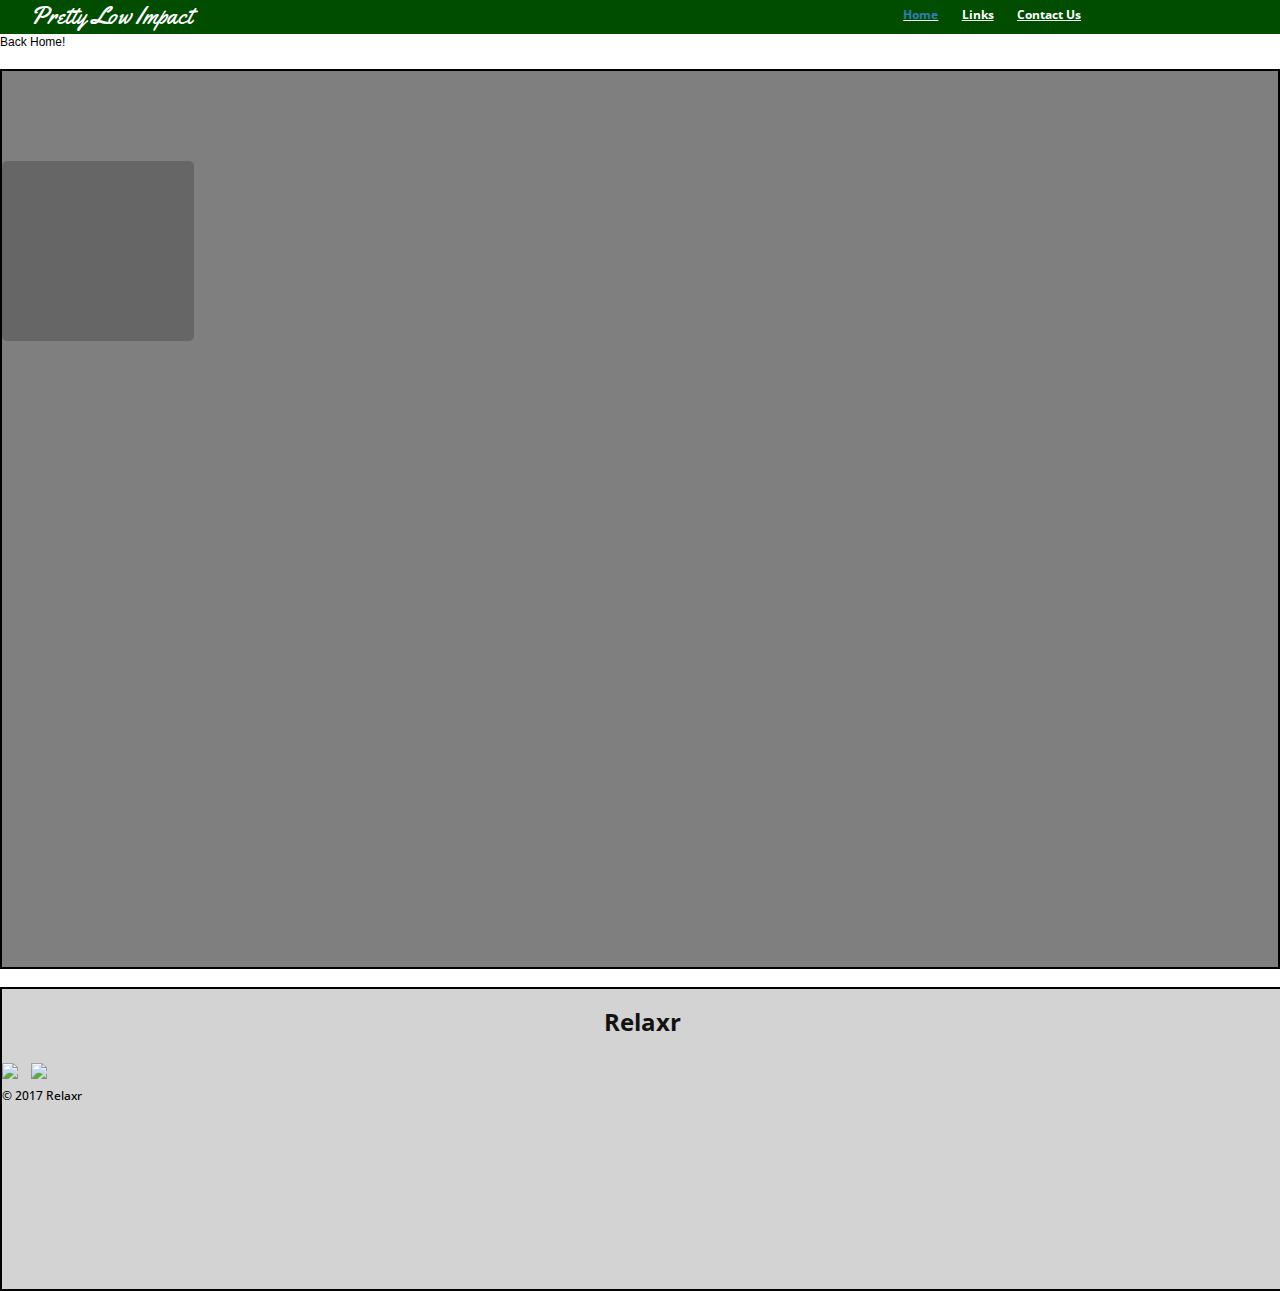
==== bio/index.html @ 8e91d4f6 "Beginning of the pretty low impact project" ====
<!DOCTYPE html>
<html>
<head>
<meta name="viewport" content="width=device-width, initial-scale=1">
    	<meta charset="utf-8">
    	<meta name="description" content="Your description goes here">
    	<meta name="keywords" content="one, two, three">
		<title>Pretty Low Impact</title>

		<!-- external CSS link -->
		<link rel="stylesheet" href="http://www.w3schools.com/lib/w3.css">
		<link href="https://fonts.googleapis.com/css?family=Open+Sans:300,300i,600,800" rel="stylesheet">
		<link href="https://fonts.googleapis.com/css?family=Yellowtail" rel="stylesheet">
		<link href="https://fonts.googleapis.com/css?family=Quicksand:500,700" rel="stylesheet">

		<!-- Latest compiled and minified CSS -->
		<link rel="stylesheet" href="https://maxcdn.bootstrapcdn.com/bootstrap/3.3.7/css/bootstrap.min.css" integrity="sha384-BVYiiSIFeK1dGmJRAkycuHAHRg32OmUcww7on3RYdg4Va+PmSTsz/K68vbdEjh4u" crossorigin="anonymous">

		<!-- Optional theme -->
		<link rel="stylesheet" href="https://maxcdn.bootstrapcdn.com/bootstrap/3.3.7/css/bootstrap-theme.min.css" integrity="sha384-rHyoN1iRsVXV4nD0JutlnGaslCJuC7uwjduW9SVrLvRYooPp2bWYgmgJQIXwl/Sp" crossorigin="anonymous">

		<!-- Latest compiled and minified JavaScript -->
		<script src="https://maxcdn.bootstrapcdn.com/bootstrap/3.3.7/js/bootstrap.min.js" integrity="sha384-Tc5IQib027qvyjSMfHjOMaLkfuWVxZxUPnCJA7l2mCWNIpG9mGCD8wGNIcPD7Txa" crossorigin="anonymous"></script>
		  <script src="http://ajax.googleapis.com/ajax/libs/jquery/2.1.3/jquery.min.js"></script>
   	 <script type="text/javascript" src="../js/index.js"></script>
		<link rel="stylesheet" href="../css/style.css">

</head>
<body>
<div class="container-fluid">
	<header class="header col-xs-12 col-lg-12">
		<div>
			<div class=" col-xs-8 logo font-cursive">
				Pretty Low Impact
			</div>
		</div>
		<div class="col-xs-4">
		<p id="X"> &#x2715;</p>
			<ul class="list">
                    <li class="hamburger">
                        <div class="col-xs-1 col-sm-1 hidden-md hidden-lg line"></div>
                        <div class="col-xs-1 col-sm-1 hidden-md hidden-lg line"></div>
                        <div class="col-xs-1 col-sm-1 hidden-md hidden-lg line"></div>
                    </li>
                    <li class="hidden-xs hidden-sm col-md-2.2 nav-link font"><a href="../index.html">Home</a></li>
                    <li class="hidden-xs hidden-sm col-md-2.2 nav-link font">Links</li>
                    <li class="hidden-xs hidden-sm col-md-2.2 nav-link font">Contact Us</li>
               
		    </ul>
		</div>
	</header>
	<div  id="back-home-bar">Back Home!</div>
<div id="myDropdown" class="dropdown-content col-xs-12">
   			    <a href="#">Bio</a>
    			<a href="#">Links</a>
    			<a href="#">Contact Us</a>
  		</div>

	<section  id="top-section">
		
		<div class="headshot col-xs-4">
		
		</div>
		
	</section>
		
		

	<section>
		<div class="clearfix" id="foot-banner">
			<footer>
				<h1 id="footer" class="font centerspace spacepadding">Relaxr</h1>
				<br>
				<div  class=" aligncenter spacepadding">
					<img class="twitter" src="images/twitter.png">
					<img class="twitter" src="images/facebook.png">
				</div>
				<h6 class="font aligncenter spacepadding">&copy; 2017 Relaxr</h6>
			</footer>
		</div>
	</section>

	
</div> <!-- End Container -->
</body>
</html>
---- css/style.css ----
/*
Project Name: Pretty Low Maintenance Blog
Client: PLM
Author: Davis Rao
Developer
*/


/******************************************
/* SETUP
/*******************************************/

/* Box Model Hack */
* {
     -moz-box-sizing: border-box; /* Firexfox */
     -webkit-box-sizing: border-box; /* Safari/Chrome/iOS/Android */
     box-sizing: border-box; /* IE */
}

/* Clear fix hack */
.clearfix:after {
     content: ".";
     display: block;
     clear: both;
     visibility: hidden;
     line-height: 0;
     height: 0;
}

.clear {
  clear: both;
}


/******************************************
/* BASE STYLES
/*******************************************/
.container-fluid{
    padding:0;
}
body {
     color: #000;
     font-size: 12px;
     line-height: 1.4;
     font-family: Helvetica, Arial, sans-serif;
    
}
.font{
  font-family: 'Open Sans', sans-serif;
}
.font-cursive{
  font-family: 'Yellowtail', cursive;
}
/******************************************
/* BODY STYLES
/*******************************************/
.header{
    background:#004d00;
   
}
.hamburger{
    width:1vw;
}
.logo{
    color:white;
    font-size:24px;
}
.dropdown-content {
    display: none;
    position: absolute;
    background-color: #f9f9f9;  
    min-width: 160px;
    box-shadow: 0px 8px 16px 0px rgba(0,0,0,0.2);
    z-index: 1;
    position:relative;

}

.dropdown-content a{
    color: black;
    padding: 12px 16px;
    text-decoration: none;
    display: block;
    text-align:center;
    font-size:14px;
    border-bottom:solid 1px lightgray;
}

#X{
  display:none;
  color:white;
  font-size:36px;
  text-align:right;
  margin-right:10vw;
}

.line{
    height:5px;
    margin-top:3px;
    border-radius:5px;
    background-color: white;
    display:inline-block;

} 
.list{
    list-style:none;

}

.nav-link{
    color:white;
    display:inline-block;
    margin-right:5px;
    padding-top:7px;
    padding-right:15px;
    font-size:12px;
    text-decoration:underline;
    font-weight:bold;
}
section{
    border:solid 2px black;
     background-position: center;
    background-size: cover;
    margin-top:2vh;
}
#top-section{
   background: linear-gradient( rgba(0, 0, 0, 0.5), rgba(0, 0, 0, 0.5) ), url(../images/wilderness-001.jpg) no-repeat center center fixed;
    height:100vh;
    text-align:center;
}

.start-hidden{
    display:none;
    background:lightgray;
}
.tri-container{
    border:solid 2px black;
    background-position: center;
    background-size: cover;
    text-align:center;
    background:#606161;
    height:100vh;
}
.tri-box{
     border:solid 2px black;
     margin-top:4vh;
     margin-right:auto;
     margin-left:8vw;
     font-family: 'Quicksand', sans-serif;
     color:white;
     font-size:14px;
     
}
.title-text{
    color:#339966;
    font-size:36px;
    font-family: 'Quicksand', sans-serif;
    margin-top:25vh;
}
.header-btn{
    background:lightgray;
    border:solid 2px black;
    margin-top:10vh;
    padding-top:5px;
    height:9vh;
    width:20vw;
    font-weight:bold;
    font-size:16px;
}

#box1{
    background:linear-gradient( rgba(0, 0, 0, 0.4), rgba(0, 0, 0, 0.4) ), url(../images/low_impact_recipes.jpg) no-repeat center top;
    background-size:100% 100%;
}
#box2{
    background:linear-gradient( rgba(0, 0, 0, 0.4), rgba(0, 0, 0, 0.4) ), url(../images/low_impact_business.jpg) no-repeat center top;
    background-size:100% 100%;
}
#box3{
    background:linear-gradient( rgba(0, 0, 0, 0.4), rgba(0, 0, 0, 0.4) ), url(../images/low_impact_fashion.jpeg) no-repeat center top;
    background-size:100% 100%;
}
.link-btn{
    background:lightgray;
    border:2px solid black;
    margin-top:4vh;
    opacity:.85;
    margin-bottom:1vh;
}
#foot-banner{
  height:300px;
  width:100vw;
  background:lightgray;
}
#footer{
  font-size: 24px;
  font-weight: bold;
  color:#121212;
  text-align: center;
}
.twitter{
  display:inline-block;
  margin-left:auto;
  margin-right:auto;
  padding-right:10px;
}
/*Bio Page*/

.headshot{
    background:linear-gradient( rgba(0, 0, 0, 0.2), rgba(0, 0, 0, 0.2) ), url(../bio/images/sonia_PLI.png) no-repeat center top;
    background-size:100% 100%;
    margin-top:10vh;
    height:20vh;
    border-radius:5px;
    margin-left: auto;
    margin-right:auto;
    width:15vw;
}
/******************************************
/* ADDITIONAL STYLES
/*******************************************/

@media only screen and (min-width: 768px){

.tri-box{
        
     margin-left:7vw;
 
}
.tri-container{
    height:30vh;
}
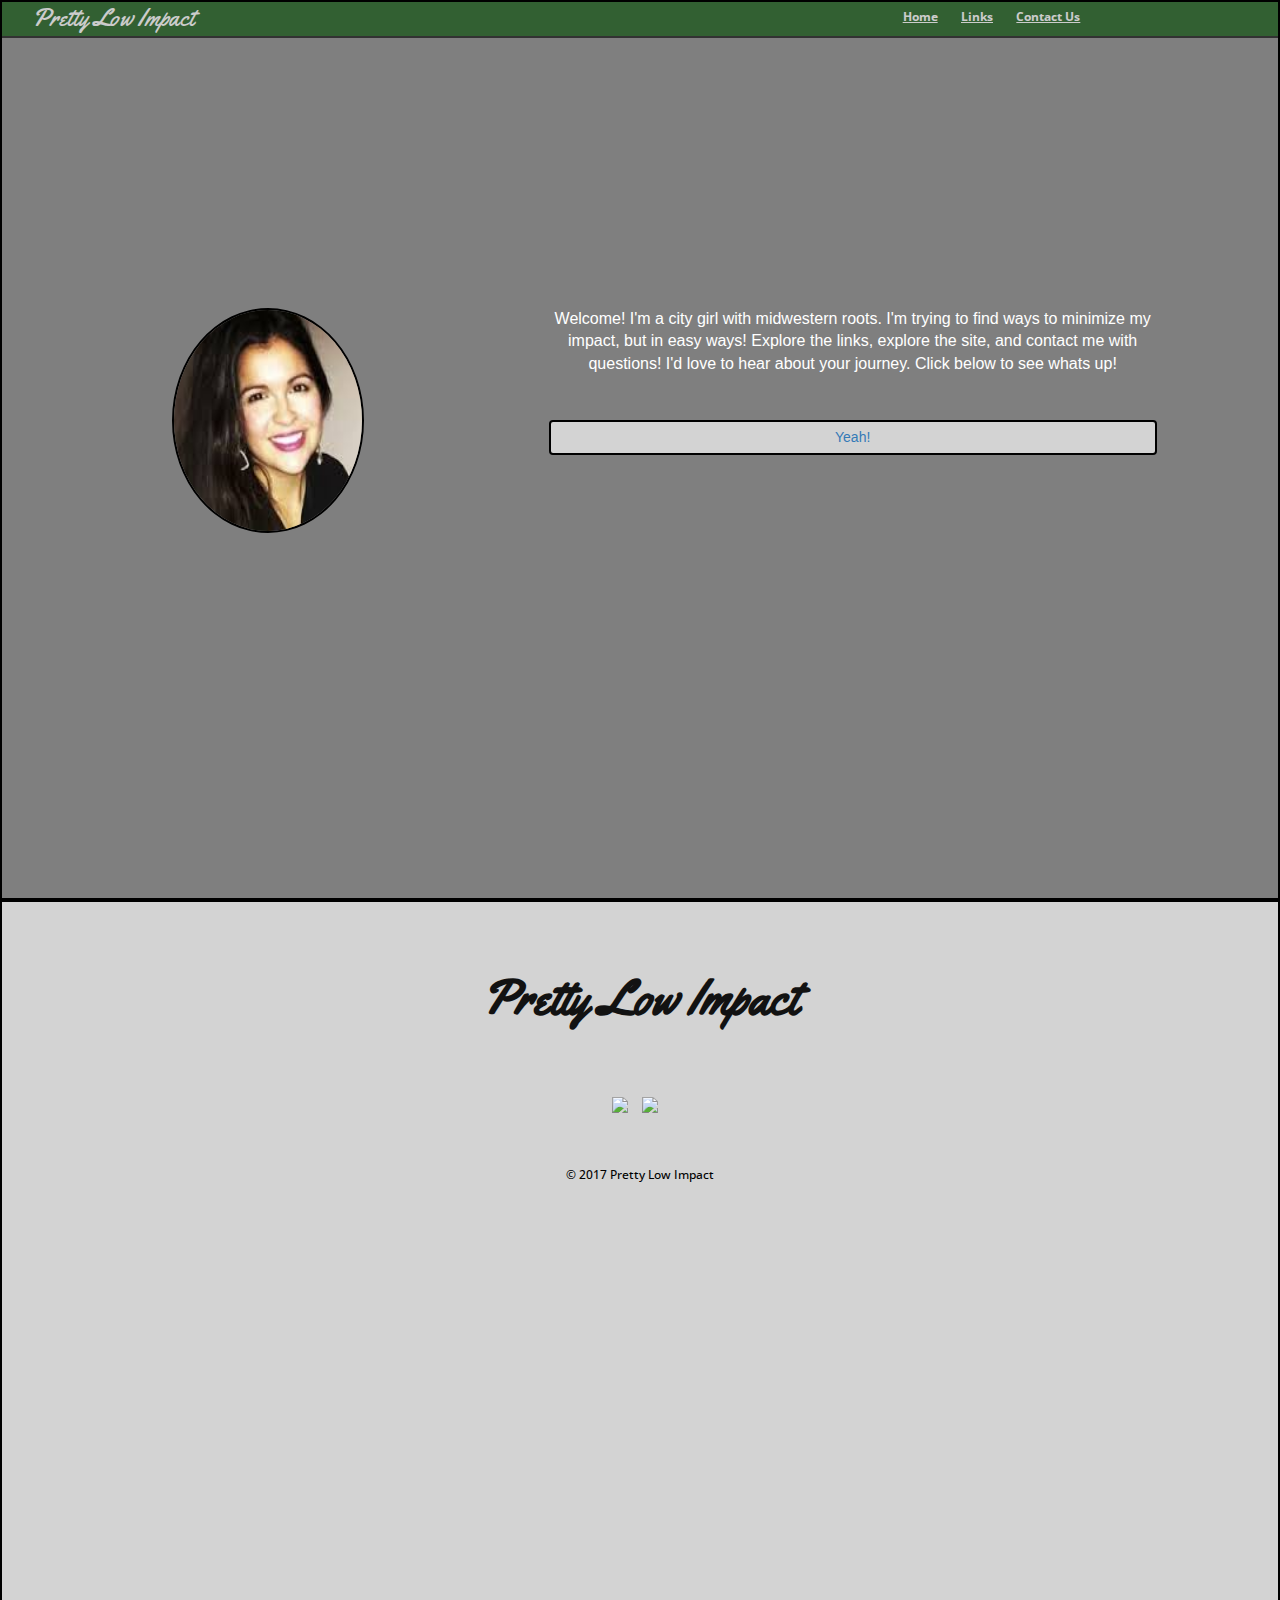
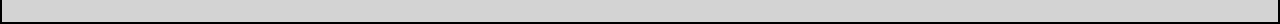
==== commit c58c14a2: "v2" ====
--- a/bio/index.html
+++ b/bio/index.html
@@ -1,7 +1,7 @@
 <!DOCTYPE html>
 <html>
 <head>
-<meta name="viewport" content="width=device-width, initial-scale=1">
+	<meta name="viewport" content="width=device-width, initial-scale=1">
     	<meta charset="utf-8">
     	<meta name="description" content="Your description goes here">
     	<meta name="keywords" content="one, two, three">
@@ -18,7 +18,7 @@
 
 		<!-- Optional theme -->
 		<link rel="stylesheet" href="https://maxcdn.bootstrapcdn.com/bootstrap/3.3.7/css/bootstrap-theme.min.css" integrity="sha384-rHyoN1iRsVXV4nD0JutlnGaslCJuC7uwjduW9SVrLvRYooPp2bWYgmgJQIXwl/Sp" crossorigin="anonymous">
-
+		<link rel="stylesheet" href="../css/animations.css">
 		<!-- Latest compiled and minified JavaScript -->
 		<script src="https://maxcdn.bootstrapcdn.com/bootstrap/3.3.7/js/bootstrap.min.js" integrity="sha384-Tc5IQib027qvyjSMfHjOMaLkfuWVxZxUPnCJA7l2mCWNIpG9mGCD8wGNIcPD7Txa" crossorigin="anonymous"></script>
 		  <script src="http://ajax.googleapis.com/ajax/libs/jquery/2.1.3/jquery.min.js"></script>
@@ -28,7 +28,7 @@
 </head>
 <body>
 <div class="container-fluid">
-	<header class="header col-xs-12 col-lg-12">
+	<header id="header" class="header col-xs-12 col-lg-12">
 		<div>
 			<div class=" col-xs-8 logo font-cursive">
 				Pretty Low Impact
@@ -43,42 +43,78 @@
                         <div class="col-xs-1 col-sm-1 hidden-md hidden-lg line"></div>
                     </li>
                     <li class="hidden-xs hidden-sm col-md-2.2 nav-link font"><a href="../index.html">Home</a></li>
-                    <li class="hidden-xs hidden-sm col-md-2.2 nav-link font">Links</li>
+                    <li class="hidden-xs hidden-sm col-md-2.2 nav-link font"><a href="../links/index.html">Links</a></li>
                     <li class="hidden-xs hidden-sm col-md-2.2 nav-link font">Contact Us</li>
                
 		    </ul>
 		</div>
 	</header>
-	<div  id="back-home-bar">Back Home!</div>
 <div id="myDropdown" class="dropdown-content col-xs-12">
-   			    <a href="#">Bio</a>
-    			<a href="#">Links</a>
+   			    <a href="../index.html">Home</a>
+    			<a href="../links/index.html">Links</a>
     			<a href="#">Contact Us</a>
   		</div>
 
-	<section  id="top-section">
-		
-		<div class="headshot col-xs-4">
-		
-		</div>
-		
-	</section>
-		
-		
+		<section  id="top-section">
+			
+			<div class="col-xs-5">
+				<img class="slideRight headshot" src="../bio/images/sonia.png">
+			</div>
+			<div class="col-xs-6 slideLeft" id="bio">Welcome! I'm a city girl with midwestern roots. I'm trying to find ways to minimize my impact, but in easy ways! Explore the links, explore the site, and contact me with questions! I'd love to hear about your journey. Click below to see whats up!<btn class="btn body-btn">Yeah!</btn></div>
 
-	<section>
-		<div class="clearfix" id="foot-banner">
-			<footer>
-				<h1 id="footer" class="font centerspace spacepadding">Relaxr</h1>
-				<br>
-				<div  class=" aligncenter spacepadding">
-					<img class="twitter" src="images/twitter.png">
-					<img class="twitter" src="images/facebook.png">
-				</div>
-				<h6 class="font aligncenter spacepadding">&copy; 2017 Relaxr</h6>
-			</footer>
-		</div>
-	</section>
+		</section>
+			
+		<section class=" start-hidden tri-container">
+			<div class="tri-box font col-xs-10 col-sm-3 col-md-3 col-lg-3" id="box1">
+				<div>Low Impact Recipes</div>
+				<div id="recipe-button" class="btn link-btn">Explore</div>
+			</div>
+			<div class="tri-box font col-xs-10 col-sm-3 col-md-3 col-lg-3" id="box2">
+				<div>Low Impact Business</div>
+				<div id="business-button" class="btn link-btn">Explore</div>
+			</div>
+			<div class="tri-box font col-xs-10 col-sm-3 col-md-3 col-lg-3" id="box3">
+				<div>Low Impact Fashion</div>
+				<div class="btn link-btn ">Explore</div>
+			</div>
+			</section>
+			
+		</section>	
+		<div id="recipe-scroll-to"></div>
+			<section id="recipes-to-show" class="col-xs-12 link font start-hidden-2">
+			<p id="recipe-x" class="link-X"> &#x2715;</p>
+				<div id="recipe1" class="col-xs-3 link-picture"></div>
+				<div class="col-xs-6 link-bullets">
+					<ul>
+						<li class="link-title">Creamy Tomato Risotto with Crispy Garlic Crumbs</li>
+						<li>Prep Time: 40 mins</li>
+						<li> <a href="http://kitchensanctuary.com/2014/09/creamy-tomato-risotto-crispy-garlic-crumbs/">Full Recipe</a></li>
+					</ul>
+				</div>	
+			</section>	
+			<section id="business-to-show" class="col-xs-12 link font start-hidden-2">
+			<p id="business-x" class="link-X"> &#x2715;</p>
+				<div id="business1" class="col-xs-3 link-picture"></div>
+				<div class="col-xs-6 link-bullets">
+					<ul>
+						<li class="link-title">Why water scarcity is big risk for oil producers</li>
+						<li> <a href="https://www.greenbiz.com/article/why-water-scarcity-major-risk-oil-producers">Full Article</a></li>
+					</ul>
+				</div>	
+			</section>	
+		<section>
+			<div class="clearfix" id="foot-banner">
+				<footer class="spacing">
+					<h1 id="footer" class="font-cursive ">Pretty Low Impact</h1>
+					<br>
+					<div  class=" aligncenter ">
+						<img  class="twitter" src="../images/twitter.png">
+						<img class="twitter" src="../images/facebook.png">
+					</div>
+					<h6 class="font">&copy; 2017 Pretty Low Impact</h6>
+				</footer>
+			</div>
+		</section>
 
 	
 </div> <!-- End Container -->
--- a/css/animations.css
+++ b/css/animations.css
@@ -0,0 +1,1126 @@
+/*
+==============================================
+CSS3 ANIMATION CHEAT SHEET
+==============================================
+
+Made by Justin Aguilar
+
+www.justinaguilar.com/animations/
+
+Questions, comments, concerns, love letters:
+justin@justinaguilar.com
+==============================================
+*/
+
+/*
+==============================================
+slideDown
+==============================================
+*/
+
+
+.slideDown{
+	animation-name: slideDown;
+	-webkit-animation-name: slideDown;	
+
+	animation-duration: 1s;	
+	-webkit-animation-duration: 1s;
+
+	animation-timing-function: ease;	
+	-webkit-animation-timing-function: ease;	
+
+	visibility: visible !important;						
+}
+
+@keyframes slideDown {
+	0% {
+		transform: translateY(-100%);
+	}
+	50%{
+		transform: translateY(8%);
+	}
+	65%{
+		transform: translateY(-4%);
+	}
+	80%{
+		transform: translateY(4%);
+	}
+	95%{
+		transform: translateY(-2%);
+	}			
+	100% {
+		transform: translateY(0%);
+	}		
+}
+
+@-webkit-keyframes slideDown {
+	0% {
+		-webkit-transform: translateY(-100%);
+	}
+	50%{
+		-webkit-transform: translateY(8%);
+	}
+	65%{
+		-webkit-transform: translateY(-4%);
+	}
+	80%{
+		-webkit-transform: translateY(4%);
+	}
+	95%{
+		-webkit-transform: translateY(-2%);
+	}			
+	100% {
+		-webkit-transform: translateY(0%);
+	}	
+}
+
+/*
+==============================================
+slideUp
+==============================================
+*/
+
+
+.slideUp{
+	animation-name: slideUp;
+	-webkit-animation-name: slideUp;	
+
+	animation-duration: 1s;	
+	-webkit-animation-duration: 1s;
+
+	animation-timing-function: ease;	
+	-webkit-animation-timing-function: ease;
+
+	visibility: visible !important;			
+}
+
+@keyframes slideUp {
+	0% {
+		transform: translateY(100%);
+	}
+	50%{
+		transform: translateY(-8%);
+	}
+	65%{
+		transform: translateY(4%);
+	}
+	80%{
+		transform: translateY(-4%);
+	}
+	95%{
+		transform: translateY(2%);
+	}			
+	100% {
+		transform: translateY(0%);
+	}	
+}
+
+@-webkit-keyframes slideUp {
+	0% {
+		-webkit-transform: translateY(100%);
+	}
+	50%{
+		-webkit-transform: translateY(-8%);
+	}
+	65%{
+		-webkit-transform: translateY(4%);
+	}
+	80%{
+		-webkit-transform: translateY(-4%);
+	}
+	95%{
+		-webkit-transform: translateY(2%);
+	}			
+	100% {
+		-webkit-transform: translateY(0%);
+	}	
+}
+
+/*
+==============================================
+slideLeft
+==============================================
+*/
+
+
+.slideLeft{
+	animation-name: slideLeft;
+	-webkit-animation-name: slideLeft;	
+
+	animation-duration: 1s;	
+	-webkit-animation-duration: 1s;
+
+	animation-timing-function: ease-in-out;	
+	-webkit-animation-timing-function: ease-in-out;		
+
+	visibility: visible !important;	
+}
+
+@keyframes slideLeft {
+	0% {
+		transform: translateX(150%);
+	}
+	50%{
+		transform: translateX(-8%);
+	}
+	65%{
+		transform: translateX(4%);
+	}
+	80%{
+		transform: translateX(-4%);
+	}
+	95%{
+		transform: translateX(2%);
+	}			
+	100% {
+		transform: translateX(0%);
+	}
+}
+
+@-webkit-keyframes slideLeft {
+	0% {
+		-webkit-transform: translateX(150%);
+	}
+	50%{
+		-webkit-transform: translateX(-8%);
+	}
+	65%{
+		-webkit-transform: translateX(4%);
+	}
+	80%{
+		-webkit-transform: translateX(-4%);
+	}
+	95%{
+		-webkit-transform: translateX(2%);
+	}			
+	100% {
+		-webkit-transform: translateX(0%);
+	}
+}
+
+/*
+==============================================
+slideRight
+==============================================
+*/
+
+
+.slideRight{
+	animation-name: slideRight;
+	-webkit-animation-name: slideRight;	
+
+	animation-duration: 1s;	
+	-webkit-animation-duration: 1s;
+
+	animation-timing-function: ease-in-out;	
+	-webkit-animation-timing-function: ease-in-out;		
+
+	visibility: visible !important;	
+}
+
+@keyframes slideRight {
+	0% {
+		transform: translateX(-150%);
+	}
+	50%{
+		transform: translateX(8%);
+	}
+	65%{
+		transform: translateX(-4%);
+	}
+	80%{
+		transform: translateX(4%);
+	}
+	95%{
+		transform: translateX(-2%);
+	}			
+	100% {
+		transform: translateX(0%);
+	}	
+}
+
+@-webkit-keyframes slideRight {
+	0% {
+		-webkit-transform: translateX(-150%);
+	}
+	50%{
+		-webkit-transform: translateX(8%);
+	}
+	65%{
+		-webkit-transform: translateX(-4%);
+	}
+	80%{
+		-webkit-transform: translateX(4%);
+	}
+	95%{
+		-webkit-transform: translateX(-2%);
+	}			
+	100% {
+		-webkit-transform: translateX(0%);
+	}
+}
+
+/*
+==============================================
+slideExpandUp
+==============================================
+*/
+
+
+.slideExpandUp{
+	animation-name: slideExpandUp;
+	-webkit-animation-name: slideExpandUp;	
+
+	animation-duration: 1.6s;	
+	-webkit-animation-duration: 1.6s;
+
+	animation-timing-function: ease-out;	
+	-webkit-animation-timing-function: ease -out;
+
+	visibility: visible !important;	
+}
+
+@keyframes slideExpandUp {
+	0% {
+		transform: translateY(100%) scaleX(0.5);
+	}
+	30%{
+		transform: translateY(-8%) scaleX(0.5);
+	}	
+	40%{
+		transform: translateY(2%) scaleX(0.5);
+	}
+	50%{
+		transform: translateY(0%) scaleX(1.1);
+	}
+	60%{
+		transform: translateY(0%) scaleX(0.9);		
+	}
+	70% {
+		transform: translateY(0%) scaleX(1.05);
+	}			
+	80%{
+		transform: translateY(0%) scaleX(0.95);		
+	}
+	90% {
+		transform: translateY(0%) scaleX(1.02);
+	}	
+	100%{
+		transform: translateY(0%) scaleX(1);		
+	}
+}
+
+@-webkit-keyframes slideExpandUp {
+	0% {
+		-webkit-transform: translateY(100%) scaleX(0.5);
+	}
+	30%{
+		-webkit-transform: translateY(-8%) scaleX(0.5);
+	}	
+	40%{
+		-webkit-transform: translateY(2%) scaleX(0.5);
+	}
+	50%{
+		-webkit-transform: translateY(0%) scaleX(1.1);
+	}
+	60%{
+		-webkit-transform: translateY(0%) scaleX(0.9);		
+	}
+	70% {
+		-webkit-transform: translateY(0%) scaleX(1.05);
+	}			
+	80%{
+		-webkit-transform: translateY(0%) scaleX(0.95);		
+	}
+	90% {
+		-webkit-transform: translateY(0%) scaleX(1.02);
+	}	
+	100%{
+		-webkit-transform: translateY(0%) scaleX(1);		
+	}
+}
+
+/*
+==============================================
+expandUp
+==============================================
+*/
+
+
+.expandUp{
+	animation-name: expandUp;
+	-webkit-animation-name: expandUp;	
+
+	animation-duration: 0.7s;	
+	-webkit-animation-duration: 0.7s;
+
+	animation-timing-function: ease;	
+	-webkit-animation-timing-function: ease;		
+
+	visibility: visible !important;	
+}
+
+@keyframes expandUp {
+	0% {
+		transform: translateY(100%) scale(0.6) scaleY(0.5);
+	}
+	60%{
+		transform: translateY(-7%) scaleY(1.12);
+	}
+	75%{
+		transform: translateY(3%);
+	}	
+	100% {
+		transform: translateY(0%) scale(1) scaleY(1);
+	}	
+}
+
+@-webkit-keyframes expandUp {
+	0% {
+		-webkit-transform: translateY(100%) scale(0.6) scaleY(0.5);
+	}
+	60%{
+		-webkit-transform: translateY(-7%) scaleY(1.12);
+	}
+	75%{
+		-webkit-transform: translateY(3%);
+	}	
+	100% {
+		-webkit-transform: translateY(0%) scale(1) scaleY(1);
+	}	
+}
+
+/*
+==============================================
+fadeIn
+==============================================
+*/
+
+.fadeIn{
+	animation-name: fadeIn;
+	-webkit-animation-name: fadeIn;	
+
+	animation-duration: 1.5s;	
+	-webkit-animation-duration: 1.5s;
+
+	animation-timing-function: ease-in-out;	
+	-webkit-animation-timing-function: ease-in-out;		
+
+	visibility: visible !important;	
+}
+
+@keyframes fadeIn {
+	0% {
+		transform: scale(0);
+		opacity: 0.0;		
+	}
+	60% {
+		transform: scale(1.1);	
+	}
+	80% {
+		transform: scale(0.9);
+		opacity: 1;	
+	}	
+	100% {
+		transform: scale(1);
+		opacity: 1;	
+	}		
+}
+
+@-webkit-keyframes fadeIn {
+	0% {
+		-webkit-transform: scale(0);
+		opacity: 0.0;		
+	}
+	60% {
+		-webkit-transform: scale(1.1);
+	}
+	80% {
+		-webkit-transform: scale(0.9);
+		opacity: 1;	
+	}	
+	100% {
+		-webkit-transform: scale(1);
+		opacity: 1;	
+	}		
+}
+
+/*
+==============================================
+expandOpen
+==============================================
+*/
+
+
+.expandOpen{
+	animation-name: expandOpen;
+	-webkit-animation-name: expandOpen;	
+
+	animation-duration: 1.2s;	
+	-webkit-animation-duration: 1.2s;
+
+	animation-timing-function: ease-out;	
+	-webkit-animation-timing-function: ease-out;	
+
+	visibility: visible !important;	
+}
+
+@keyframes expandOpen {
+	0% {
+		transform: scale(1.8);		
+	}
+	50% {
+		transform: scale(0.95);
+	}	
+	80% {
+		transform: scale(1.05);
+	}
+	90% {
+		transform: scale(0.98);
+	}	
+	100% {
+		transform: scale(1);
+	}			
+}
+
+@-webkit-keyframes expandOpen {
+	0% {
+		-webkit-transform: scale(1.8);		
+	}
+	50% {
+		-webkit-transform: scale(0.95);
+	}	
+	80% {
+		-webkit-transform: scale(1.05);
+	}
+	90% {
+		-webkit-transform: scale(0.98);
+	}	
+	100% {
+		-webkit-transform: scale(1);
+	}					
+}
+
+/*
+==============================================
+bigEntrance
+==============================================
+*/
+
+
+.bigEntrance{
+	animation-name: bigEntrance;
+	-webkit-animation-name: bigEntrance;	
+
+	animation-duration: 1.6s;	
+	-webkit-animation-duration: 1.6s;
+
+	animation-timing-function: ease-out;	
+	-webkit-animation-timing-function: ease-out;	
+
+	visibility: visible !important;			
+}
+
+@keyframes bigEntrance {
+	0% {
+		transform: scale(0.3) rotate(6deg) translateX(-30%) translateY(30%);
+		opacity: 0.2;
+	}
+	30% {
+		transform: scale(1.03) rotate(-2deg) translateX(2%) translateY(-2%);		
+		opacity: 1;
+	}
+	45% {
+		transform: scale(0.98) rotate(1deg) translateX(0%) translateY(0%);
+		opacity: 1;
+	}
+	60% {
+		transform: scale(1.01) rotate(-1deg) translateX(0%) translateY(0%);		
+		opacity: 1;
+	}	
+	75% {
+		transform: scale(0.99) rotate(1deg) translateX(0%) translateY(0%);
+		opacity: 1;
+	}
+	90% {
+		transform: scale(1.01) rotate(0deg) translateX(0%) translateY(0%);		
+		opacity: 1;
+	}	
+	100% {
+		transform: scale(1) rotate(0deg) translateX(0%) translateY(0%);
+		opacity: 1;
+	}		
+}
+
+@-webkit-keyframes bigEntrance {
+	0% {
+		-webkit-transform: scale(0.3) rotate(6deg) translateX(-30%) translateY(30%);
+		opacity: 0.2;
+	}
+	30% {
+		-webkit-transform: scale(1.03) rotate(-2deg) translateX(2%) translateY(-2%);		
+		opacity: 1;
+	}
+	45% {
+		-webkit-transform: scale(0.98) rotate(1deg) translateX(0%) translateY(0%);
+		opacity: 1;
+	}
+	60% {
+		-webkit-transform: scale(1.01) rotate(-1deg) translateX(0%) translateY(0%);		
+		opacity: 1;
+	}	
+	75% {
+		-webkit-transform: scale(0.99) rotate(1deg) translateX(0%) translateY(0%);
+		opacity: 1;
+	}
+	90% {
+		-webkit-transform: scale(1.01) rotate(0deg) translateX(0%) translateY(0%);		
+		opacity: 1;
+	}	
+	100% {
+		-webkit-transform: scale(1) rotate(0deg) translateX(0%) translateY(0%);
+		opacity: 1;
+	}				
+}
+
+/*
+==============================================
+hatch
+==============================================
+*/
+
+.hatch{
+	animation-name: hatch;
+	-webkit-animation-name: hatch;	
+
+	animation-duration: 2s;	
+	-webkit-animation-duration: 2s;
+
+	animation-timing-function: ease-in-out;	
+	-webkit-animation-timing-function: ease-in-out;
+
+	transform-origin: 50% 100%;
+	-ms-transform-origin: 50% 100%;
+	-webkit-transform-origin: 50% 100%; 
+
+	visibility: visible !important;		
+}
+
+@keyframes hatch {
+	0% {
+		transform: rotate(0deg) scaleY(0.6);
+	}
+	20% {
+		transform: rotate(-2deg) scaleY(1.05);
+	}
+	35% {
+		transform: rotate(2deg) scaleY(1);
+	}
+	50% {
+		transform: rotate(-2deg);
+	}	
+	65% {
+		transform: rotate(1deg);
+	}	
+	80% {
+		transform: rotate(-1deg);
+	}		
+	100% {
+		transform: rotate(0deg);
+	}									
+}
+
+@-webkit-keyframes hatch {
+	0% {
+		-webkit-transform: rotate(0deg) scaleY(0.6);
+	}
+	20% {
+		-webkit-transform: rotate(-2deg) scaleY(1.05);
+	}
+	35% {
+		-webkit-transform: rotate(2deg) scaleY(1);
+	}
+	50% {
+		-webkit-transform: rotate(-2deg);
+	}	
+	65% {
+		-webkit-transform: rotate(1deg);
+	}	
+	80% {
+		-webkit-transform: rotate(-1deg);
+	}		
+	100% {
+		-webkit-transform: rotate(0deg);
+	}		
+}
+
+
+/*
+==============================================
+bounce
+==============================================
+*/
+
+
+.bounce{
+	animation-name: bounce;
+	-webkit-animation-name: bounce;	
+
+	animation-duration: 1.6s;	
+	-webkit-animation-duration: 1.6s;
+
+	animation-timing-function: ease;	
+	-webkit-animation-timing-function: ease;	
+	
+	transform-origin: 50% 100%;
+	-ms-transform-origin: 50% 100%;
+	-webkit-transform-origin: 50% 100%; 	
+}
+
+@keyframes bounce {
+	0% {
+		transform: translateY(0%) scaleY(0.6);
+	}
+	60%{
+		transform: translateY(-100%) scaleY(1.1);
+	}
+	70%{
+		transform: translateY(0%) scaleY(0.95) scaleX(1.05);
+	}
+	80%{
+		transform: translateY(0%) scaleY(1.05) scaleX(1);
+	}	
+	90%{
+		transform: translateY(0%) scaleY(0.95) scaleX(1);
+	}				
+	100%{
+		transform: translateY(0%) scaleY(1) scaleX(1);
+	}	
+}
+
+@-webkit-keyframes bounce {
+	0% {
+		-webkit-transform: translateY(0%) scaleY(0.6);
+	}
+	60%{
+		-webkit-transform: translateY(-100%) scaleY(1.1);
+	}
+	70%{
+		-webkit-transform: translateY(0%) scaleY(0.95) scaleX(1.05);
+	}
+	80%{
+		-webkit-transform: translateY(0%) scaleY(1.05) scaleX(1);
+	}	
+	90%{
+		-webkit-transform: translateY(0%) scaleY(0.95) scaleX(1);
+	}				
+	100%{
+		-webkit-transform: translateY(0%) scaleY(1) scaleX(1);
+	}		
+}
+
+
+/*
+==============================================
+pulse
+==============================================
+*/
+
+.pulse{
+	animation-name: pulse;
+	-webkit-animation-name: pulse;	
+
+	animation-duration: 1.5s;	
+	-webkit-animation-duration: 1.5s;
+
+	animation-iteration-count: infinite;
+	-webkit-animation-iteration-count: infinite;
+}
+
+@keyframes pulse {
+	0% {
+		transform: scale(0.9);
+		opacity: 0.7;		
+	}
+	50% {
+		transform: scale(1);
+		opacity: 1;	
+	}	
+	100% {
+		transform: scale(0.9);
+		opacity: 0.7;	
+	}			
+}
+
+@-webkit-keyframes pulse {
+	0% {
+		-webkit-transform: scale(0.95);
+		opacity: 0.7;		
+	}
+	50% {
+		-webkit-transform: scale(1);
+		opacity: 1;	
+	}	
+	100% {
+		-webkit-transform: scale(0.95);
+		opacity: 0.7;	
+	}			
+}
+
+/*
+==============================================
+floating
+==============================================
+*/
+
+.floating{
+	animation-name: floating;
+	-webkit-animation-name: floating;
+
+	animation-duration: 1.5s;	
+	-webkit-animation-duration: 1.5s;
+
+	animation-iteration-count: infinite;
+	-webkit-animation-iteration-count: infinite;
+}
+
+@keyframes floating {
+	0% {
+		transform: translateY(0%);	
+	}
+	50% {
+		transform: translateY(8%);	
+	}	
+	100% {
+		transform: translateY(0%);
+	}			
+}
+
+@-webkit-keyframes floating {
+	0% {
+		-webkit-transform: translateY(0%);	
+	}
+	50% {
+		-webkit-transform: translateY(8%);	
+	}	
+	100% {
+		-webkit-transform: translateY(0%);
+	}			
+}
+
+/*
+==============================================
+tossing
+==============================================
+*/
+
+.tossing{
+	animation-name: tossing;
+	-webkit-animation-name: tossing;	
+
+	animation-duration: 2.5s;	
+	-webkit-animation-duration: 2.5s;
+
+	animation-iteration-count: infinite;
+	-webkit-animation-iteration-count: infinite;
+}
+
+@keyframes tossing {
+	0% {
+		transform: rotate(-4deg);	
+	}
+	50% {
+		transform: rotate(4deg);
+	}
+	100% {
+		transform: rotate(-4deg);	
+	}						
+}
+
+@-webkit-keyframes tossing {
+	0% {
+		-webkit-transform: rotate(-4deg);	
+	}
+	50% {
+		-webkit-transform: rotate(4deg);
+	}
+	100% {
+		-webkit-transform: rotate(-4deg);	
+	}				
+}
+
+/*
+==============================================
+pullUp
+==============================================
+*/
+
+.pullUp{
+	animation-name: pullUp;
+	-webkit-animation-name: pullUp;	
+
+	animation-duration: 1.1s;	
+	-webkit-animation-duration: 1.1s;
+
+	animation-timing-function: ease-out;	
+	-webkit-animation-timing-function: ease-out;	
+
+	transform-origin: 50% 100%;
+	-ms-transform-origin: 50% 100%;
+	-webkit-transform-origin: 50% 100%; 		
+}
+
+@keyframes pullUp {
+	0% {
+		transform: scaleY(0.1);
+	}
+	40% {
+		transform: scaleY(1.02);
+	}
+	60% {
+		transform: scaleY(0.98);
+	}
+	80% {
+		transform: scaleY(1.01);
+	}
+	100% {
+		transform: scaleY(0.98);
+	}				
+	80% {
+		transform: scaleY(1.01);
+	}
+	100% {
+		transform: scaleY(1);
+	}							
+}
+
+@-webkit-keyframes pullUp {
+	0% {
+		-webkit-transform: scaleY(0.1);
+	}
+	40% {
+		-webkit-transform: scaleY(1.02);
+	}
+	60% {
+		-webkit-transform: scaleY(0.98);
+	}
+	80% {
+		-webkit-transform: scaleY(1.01);
+	}
+	100% {
+		-webkit-transform: scaleY(0.98);
+	}				
+	80% {
+		-webkit-transform: scaleY(1.01);
+	}
+	100% {
+		-webkit-transform: scaleY(1);
+	}		
+}
+
+/*
+==============================================
+pullDown
+==============================================
+*/
+
+.pullDown{
+	animation-name: pullDown;
+	-webkit-animation-name: pullDown;	
+
+	animation-duration: 1.1s;	
+	-webkit-animation-duration: 1.1s;
+
+	animation-timing-function: ease-out;	
+	-webkit-animation-timing-function: ease-out;	
+
+	transform-origin: 50% 0%;
+	-ms-transform-origin: 50% 0%;
+	-webkit-transform-origin: 50% 0%; 		
+}
+
+@keyframes pullDown {
+	0% {
+		transform: scaleY(0.1);
+	}
+	40% {
+		transform: scaleY(1.02);
+	}
+	60% {
+		transform: scaleY(0.98);
+	}
+	80% {
+		transform: scaleY(1.01);
+	}
+	100% {
+		transform: scaleY(0.98);
+	}				
+	80% {
+		transform: scaleY(1.01);
+	}
+	100% {
+		transform: scaleY(1);
+	}							
+}
+
+@-webkit-keyframes pullDown {
+	0% {
+		-webkit-transform: scaleY(0.1);
+	}
+	40% {
+		-webkit-transform: scaleY(1.02);
+	}
+	60% {
+		-webkit-transform: scaleY(0.98);
+	}
+	80% {
+		-webkit-transform: scaleY(1.01);
+	}
+	100% {
+		-webkit-transform: scaleY(0.98);
+	}				
+	80% {
+		-webkit-transform: scaleY(1.01);
+	}
+	100% {
+		-webkit-transform: scaleY(1);
+	}		
+}
+
+/*
+==============================================
+stretchLeft
+==============================================
+*/
+
+.stretchLeft{
+	animation-name: stretchLeft;
+	-webkit-animation-name: stretchLeft;	
+
+	animation-duration: 1.5s;	
+	-webkit-animation-duration: 1.5s;
+
+	animation-timing-function: ease-out;	
+	-webkit-animation-timing-function: ease-out;	
+
+	transform-origin: 100% 0%;
+	-ms-transform-origin: 100% 0%;
+	-webkit-transform-origin: 100% 0%; 
+}
+
+@keyframes stretchLeft {
+	0% {
+		transform: scaleX(0.3);
+	}
+	40% {
+		transform: scaleX(1.02);
+	}
+	60% {
+		transform: scaleX(0.98);
+	}
+	80% {
+		transform: scaleX(1.01);
+	}
+	100% {
+		transform: scaleX(0.98);
+	}				
+	80% {
+		transform: scaleX(1.01);
+	}
+	100% {
+		transform: scaleX(1);
+	}							
+}
+
+@-webkit-keyframes stretchLeft {
+	0% {
+		-webkit-transform: scaleX(0.3);
+	}
+	40% {
+		-webkit-transform: scaleX(1.02);
+	}
+	60% {
+		-webkit-transform: scaleX(0.98);
+	}
+	80% {
+		-webkit-transform: scaleX(1.01);
+	}
+	100% {
+		-webkit-transform: scaleX(0.98);
+	}				
+	80% {
+		-webkit-transform: scaleX(1.01);
+	}
+	100% {
+		-webkit-transform: scaleX(1);
+	}		
+}
+
+/*
+==============================================
+stretchRight
+==============================================
+*/
+
+.stretchRight{
+	animation-name: stretchRight;
+	-webkit-animation-name: stretchRight;	
+
+	animation-duration: 1.5s;	
+	-webkit-animation-duration: 1.5s;
+
+	animation-timing-function: ease-out;	
+	-webkit-animation-timing-function: ease-out;	
+
+	transform-origin: 0% 0%;
+	-ms-transform-origin: 0% 0%;
+	-webkit-transform-origin: 0% 0%; 		
+}
+
+@keyframes stretchRight {
+	0% {
+		transform: scaleX(0.3);
+	}
+	40% {
+		transform: scaleX(1.02);
+	}
+	60% {
+		transform: scaleX(0.98);
+	}
+	80% {
+		transform: scaleX(1.01);
+	}
+	100% {
+		transform: scaleX(0.98);
+	}				
+	80% {
+		transform: scaleX(1.01);
+	}
+	100% {
+		transform: scaleX(1);
+	}							
+}
+
+@-webkit-keyframes stretchRight {
+	0% {
+		-webkit-transform: scaleX(0.3);
+	}
+	40% {
+		-webkit-transform: scaleX(1.02);
+	}
+	60% {
+		-webkit-transform: scaleX(0.98);
+	}
+	80% {
+		-webkit-transform: scaleX(1.01);
+	}
+	100% {
+		-webkit-transform: scaleX(0.98);
+	}				
+	80% {
+		-webkit-transform: scaleX(1.01);
+	}
+	100% {
+		-webkit-transform: scaleX(1);
+	}		
+}--- a/css/style.css
+++ b/css/style.css
@@ -36,7 +36,10 @@
 /* BASE STYLES
 /*******************************************/
 .container-fluid{
-    padding:0;
+    padding:0px;
+}
+.contain-contents{
+    z-index:-1;
 }
 body {
      color: #000;
@@ -56,7 +59,8 @@
 /*******************************************/
 .header{
     background:#004d00;
-   
+    border:solid 2px black;
+    opacity:.6;
 }
 .hamburger{
     width:1vw;
@@ -84,6 +88,7 @@
     text-align:center;
     font-size:14px;
     border-bottom:solid 1px lightgray;
+
 }
 
 #X{
@@ -117,18 +122,25 @@
     text-decoration:underline;
     font-weight:bold;
 }
+
+.nav-link a {
+    color:white;
+}
 section{
     border:solid 2px black;
      background-position: center;
     background-size: cover;
-    margin-top:2vh;
+  
 }
 #top-section{
    background: linear-gradient( rgba(0, 0, 0, 0.5), rgba(0, 0, 0, 0.5) ), url(../images/wilderness-001.jpg) no-repeat center center fixed;
     height:100vh;
     text-align:center;
-}
-
+    padding:0;
+}
+.home-page-picture{
+    margin:0;
+}
 .start-hidden{
     display:none;
     background:lightgray;
@@ -140,19 +152,22 @@
     text-align:center;
     background:#606161;
     height:100vh;
+
 }
 .tri-box{
      border:solid 2px black;
-     margin-top:4vh;
+     margin-top:7vh;
      margin-right:auto;
      margin-left:8vw;
+     padding-top:3vh;
      font-family: 'Quicksand', sans-serif;
      color:white;
      font-size:14px;
-     
+     box-shadow: 5px 5px 2.5px grey;   
+     height:20vh; 
 }
 .title-text{
-    color:#339966;
+    color:white;
     font-size:36px;
     font-family: 'Quicksand', sans-serif;
     margin-top:25vh;
@@ -162,10 +177,10 @@
     border:solid 2px black;
     margin-top:10vh;
     padding-top:5px;
-    height:9vh;
     width:20vw;
     font-weight:bold;
     font-size:16px;
+    color:black;
 }
 
 #box1{
@@ -186,36 +201,104 @@
     margin-top:4vh;
     opacity:.85;
     margin-bottom:1vh;
+    text-decoration:none;
 }
 #foot-banner{
-  height:300px;
-  width:100vw;
   background:lightgray;
+  text-align:center;
+  height:80vh;
+
 }
 #footer{
-  font-size: 24px;
+  font-size: 48px;
   font-weight: bold;
   color:#121212;
   text-align: center;
+
 }
 .twitter{
   display:inline-block;
   margin-left:auto;
   margin-right:auto;
   padding-right:10px;
-}
+  margin-bottom:5vh;
+  margin-top:5vh;
+}
+
 /*Bio Page*/
 
 .headshot{
-    background:linear-gradient( rgba(0, 0, 0, 0.2), rgba(0, 0, 0, 0.2) ), url(../bio/images/sonia_PLI.png) no-repeat center top;
-    background-size:100% 100%;
-    margin-top:10vh;
+    background:linear-gradient( rgba(0, 0, 0, 0.2), rgba(0, 0, 0, 0.2) ),  no-repeat center top;
+    background-size:100% 100%;
     height:20vh;
-    border-radius:5px;
-    margin-left: auto;
-    margin-right:auto;
-    width:15vw;
-}
+    width:25vw;
+    border-radius:50%;
+    border:solid 2px black;
+    margin: 0 auto;
+    margin-top:25vh;
+}
+#bio{
+    color:white;
+    font-weight:normal;
+    display:inline-block;
+    margin-top:20vh;
+    font-size:14px;
+}
+.body-btn{
+    background:lightgray;
+    border:solid 2px black;
+    margin-top:5vh;
+    padding-top:5px;
+    color:#337ab7;
+    display:block;
+
+}
+.link{
+    background:white;
+}
+.link-picture{
+    height:20vh;
+    width:25vw;
+    border:solid 2px black;
+    margin-bottom:6vh;
+}
+#recipe1{
+ background:linear-gradient( rgba(0, 0, 0, 0.2), rgba(0, 0, 0, 0.2) ), url(../images/low_impact_recipes.jpg)  no-repeat center top;
+    background-size:100% 100%;
+    vertical-align:middle;
+}
+
+
+#business1{
+     background:linear-gradient( rgba(0, 0, 0, 0.2), rgba(0, 0, 0, 0.2) ), url(../images/low_impact_business.jpg)  no-repeat center top;
+    background-size:100% 100%;
+}
+
+.link-bullets {
+    display:inline-block;
+    margin-top:4vh;
+
+}
+.link-bullets li{
+    padding-top:.5vh;
+}
+.link-title{
+    font-weight:bold;
+}
+.start-hidden-2{
+    display:none;
+}
+.link-X{
+  color:black;
+  font-size:24px;
+  text-align:right;
+  margin-right:10vw;
+  font-weight:bold;
+}
+.spacing{
+    padding:50px;
+}
+
 /******************************************
 /* ADDITIONAL STYLES
 /*******************************************/
@@ -223,12 +306,36 @@
 @media only screen and (min-width: 768px){
 
 .tri-box{
-        
      margin-left:7vw;
- 
+     height:30vh;
+     padding-top:5vh;
 }
 .tri-container{
-    height:30vh;
-}
-
-
+height:60vh;
+}
+.headshot{
+    height:20vh;
+    width:15vw;  
+    margin-top:30vh;
+}
+#bio{
+    color:white;
+    font-weight:normal;
+    display:inline-block;
+    margin-top:30vh;
+    font-size:16px;
+}
+/******************************************
+/* ADDITIONAL STYLES
+/*******************************************/
+
+@media only screen and (min-width: 1050px){
+
+
+.headshot{
+    height:25vh;
+    width:15vw;  
+    margin-top:30vh;
+}
+
+
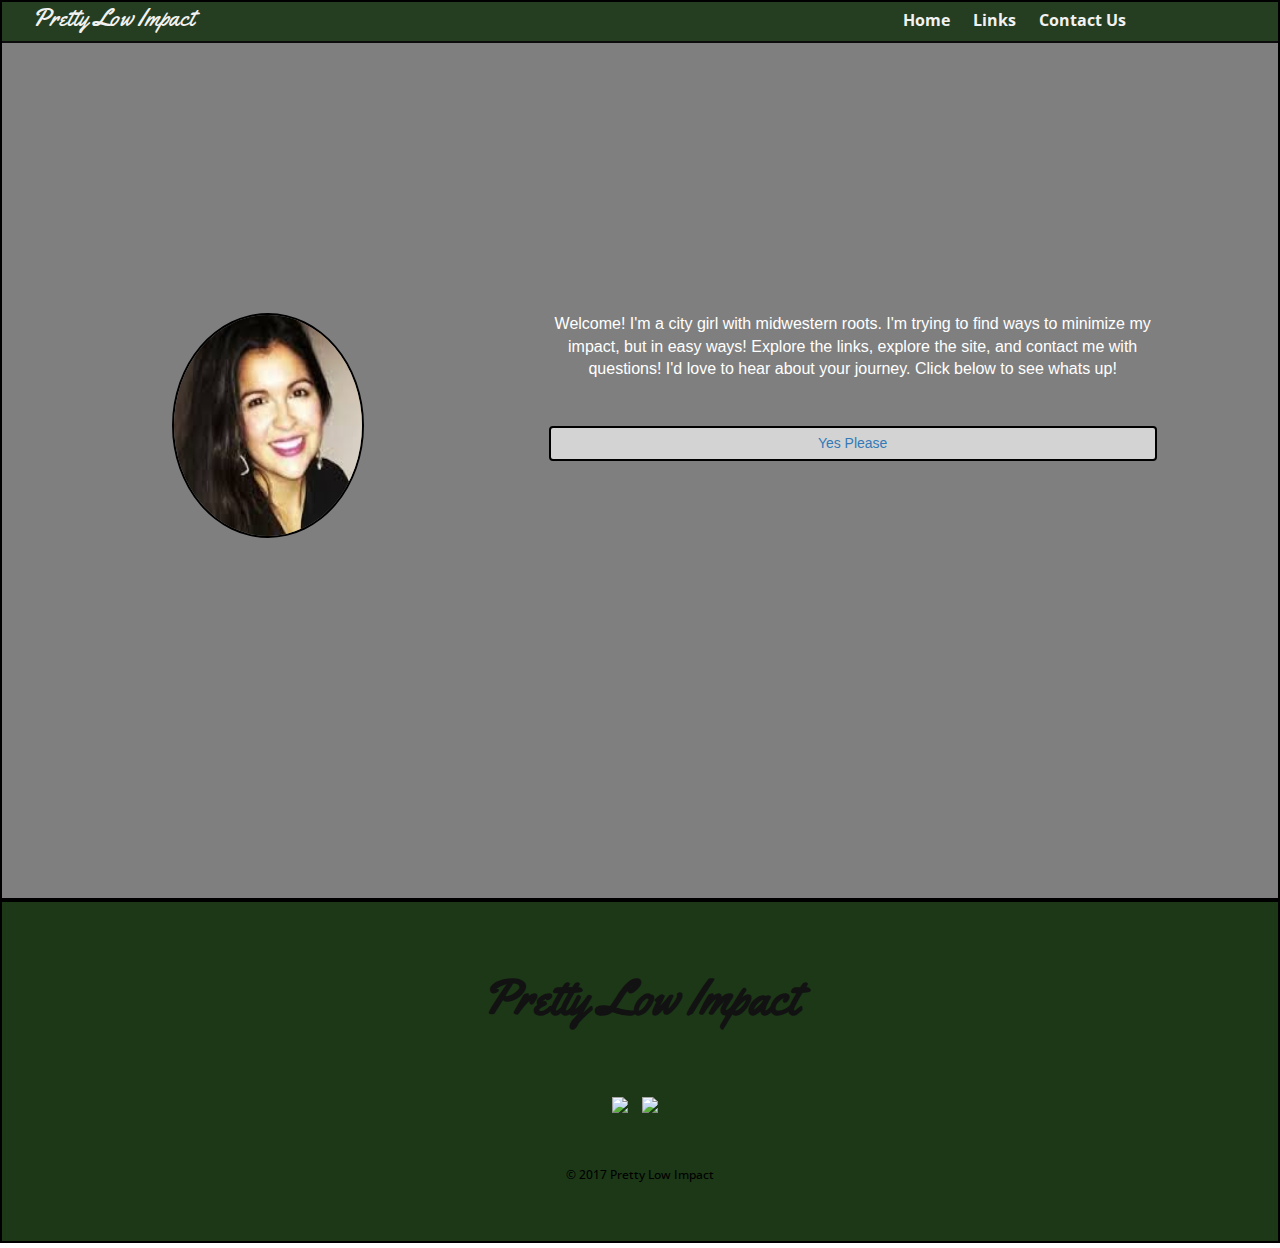
==== commit 5927197a: "v3" ====
--- a/bio/index.html
+++ b/bio/index.html
@@ -44,7 +44,8 @@
                     </li>
                     <li class="hidden-xs hidden-sm col-md-2.2 nav-link font"><a href="../index.html">Home</a></li>
                     <li class="hidden-xs hidden-sm col-md-2.2 nav-link font"><a href="../links/index.html">Links</a></li>
-                    <li class="hidden-xs hidden-sm col-md-2.2 nav-link font">Contact Us</li>
+                    <li class="hidden-xs hidden-sm col-md-2.2 nav-link font">
+                    <a href="../contact/index.html">Contact Us</a></li>
                
 		    </ul>
 		</div>
@@ -52,7 +53,7 @@
 <div id="myDropdown" class="dropdown-content col-xs-12">
    			    <a href="../index.html">Home</a>
     			<a href="../links/index.html">Links</a>
-    			<a href="#">Contact Us</a>
+    			<a href="../contact/index.html">Contact Us</a>
   		</div>
 
 		<section  id="top-section">
@@ -60,7 +61,7 @@
 			<div class="col-xs-5">
 				<img class="slideRight headshot" src="../bio/images/sonia.png">
 			</div>
-			<div class="col-xs-6 slideLeft" id="bio">Welcome! I'm a city girl with midwestern roots. I'm trying to find ways to minimize my impact, but in easy ways! Explore the links, explore the site, and contact me with questions! I'd love to hear about your journey. Click below to see whats up!<btn class="btn body-btn">Yeah!</btn></div>
+			<div class="col-xs-6 slideLeft" id="bio">Welcome! I'm a city girl with midwestern roots. I'm trying to find ways to minimize my impact, but in easy ways! Explore the links, explore the site, and contact me with questions! I'd love to hear about your journey. Click below to see whats up!<btn class="btn body-btn">Yes Please</btn></div>
 
 		</section>
 			
@@ -75,7 +76,7 @@
 			</div>
 			<div class="tri-box font col-xs-10 col-sm-3 col-md-3 col-lg-3" id="box3">
 				<div>Low Impact Fashion</div>
-				<div class="btn link-btn ">Explore</div>
+				<div id="fashion-button" class="btn link-btn ">Explore</div>
 			</div>
 			</section>
 			
@@ -88,7 +89,7 @@
 					<ul>
 						<li class="link-title">Creamy Tomato Risotto with Crispy Garlic Crumbs</li>
 						<li>Prep Time: 40 mins</li>
-						<li> <a href="http://kitchensanctuary.com/2014/09/creamy-tomato-risotto-crispy-garlic-crumbs/">Full Recipe</a></li>
+						<li> <a target="_blank" href="http://kitchensanctuary.com/2014/09/creamy-tomato-risotto-crispy-garlic-crumbs/">Full Recipe</a></li>
 					</ul>
 				</div>	
 			</section>	
@@ -98,10 +99,20 @@
 				<div class="col-xs-6 link-bullets">
 					<ul>
 						<li class="link-title">Why water scarcity is big risk for oil producers</li>
-						<li> <a href="https://www.greenbiz.com/article/why-water-scarcity-major-risk-oil-producers">Full Article</a></li>
+						<li> <a target="_blank" href="https://www.greenbiz.com/article/why-water-scarcity-major-risk-oil-producers">Full Article</a></li>
 					</ul>
 				</div>	
 			</section>	
+			<section id="fashion-to-show" class="col-xs-12 link font start-hidden-2">
+				<p id="fashion-x" class="font link-X"> &#x2715;</p>
+				<div id="fashion1" class="col-xs-3 link-picture"></div>
+				<div class="col-xs-8 ">
+					<ul>
+						<li class="link-title">Its the second dirtiest thing in the world. And you're wearing it.</li>
+						<li> <a target="_blank" href="http://www.alternet.org/environment/its-second-dirtiest-thing-world-and-youre-wearing-it">Full Article</a></li>
+					</ul>
+			</div>	
+		</section>
 		<section>
 			<div class="clearfix" id="foot-banner">
 				<footer class="spacing">
--- a/css/style.css
+++ b/css/style.css
@@ -45,9 +45,9 @@
      color: #000;
      font-size: 12px;
      line-height: 1.4;
-     font-family: Helvetica, Arial, sans-serif;
-    
-}
+     font-family: Helvetica, Arial, sans-serif;  
+}
+
 .font{
   font-family: 'Open Sans', sans-serif;
 }
@@ -58,9 +58,9 @@
 /* BODY STYLES
 /*******************************************/
 .header{
-    background:#004d00;
-    border:solid 2px black;
-    opacity:.6;
+    background:#1c3817;
+    border:solid 2px black;
+    opacity:.9;
 }
 .hamburger{
     width:1vw;
@@ -76,7 +76,7 @@
     min-width: 160px;
     box-shadow: 0px 8px 16px 0px rgba(0,0,0,0.2);
     z-index: 1;
-    position:relative;
+    margin-top:10vh;
 
 }
 
@@ -91,12 +91,20 @@
 
 }
 
+html{
+  background-image:none;  background-color:#FFFFFF;
+}
+li{
+  list-style-type:none;
+}
+
+
 #X{
   display:none;
   color:white;
   font-size:36px;
   text-align:right;
-  margin-right:10vw;
+  margin-right:7vw;
 }
 
 .line{
@@ -118,13 +126,14 @@
     margin-right:5px;
     padding-top:7px;
     padding-right:15px;
-    font-size:12px;
-    text-decoration:underline;
+    font-size:16px;
+    text-decoration:none;
     font-weight:bold;
 }
 
 .nav-link a {
     color:white;
+
 }
 section{
     border:solid 2px black;
@@ -146,16 +155,20 @@
     background:lightgray;
 }
 .tri-container{
+  height:100vh;
     border:solid 2px black;
     background-position: center;
     background-size: cover;
     text-align:center;
-    background:#606161;
-    height:100vh;
+ background-color: #273624;
+background-image: url("https://www.transparenttextures.com/patterns/light-aluminum.png");
+    background-size:100% 100%;
+
+
 
 }
 .tri-box{
-     border:solid 2px black;
+     border:solid 2px white;
      margin-top:7vh;
      margin-right:auto;
      margin-left:8vw;
@@ -163,7 +176,7 @@
      font-family: 'Quicksand', sans-serif;
      color:white;
      font-size:14px;
-     box-shadow: 5px 5px 2.5px grey;   
+     box-shadow: 5px 5px 2.5px black;   
      height:20vh; 
 }
 .title-text{
@@ -177,7 +190,7 @@
     border:solid 2px black;
     margin-top:10vh;
     padding-top:5px;
-    width:20vw;
+    width:30vw;
     font-weight:bold;
     font-size:16px;
     color:black;
@@ -202,11 +215,15 @@
     opacity:.85;
     margin-bottom:1vh;
     text-decoration:none;
+    color:black;
+    box-shadow: 0px 2px 2px 0px gray;
 }
 #foot-banner{
-  background:lightgray;
+ background-color: #1c3817;
+background-image: url("https://www.transparenttextures.com/patterns/xv.png");
+
   text-align:center;
-  height:80vh;
+
 
 }
 #footer{
@@ -266,22 +283,26 @@
  background:linear-gradient( rgba(0, 0, 0, 0.2), rgba(0, 0, 0, 0.2) ), url(../images/low_impact_recipes.jpg)  no-repeat center top;
     background-size:100% 100%;
     vertical-align:middle;
-}
-
+
+}
+.link-bullets {
+    display:inline-block;
+    margin-top:1vh;
+}
+.link-bullets li{
+    padding-top:.5vh;
+}
 
 #business1{
      background:linear-gradient( rgba(0, 0, 0, 0.2), rgba(0, 0, 0, 0.2) ), url(../images/low_impact_business.jpg)  no-repeat center top;
     background-size:100% 100%;
 }
-
-.link-bullets {
-    display:inline-block;
-    margin-top:4vh;
-
-}
-.link-bullets li{
-    padding-top:.5vh;
-}
+#fashion1{
+     background:linear-gradient( rgba(0, 0, 0, 0.2), rgba(0, 0, 0, 0.2) ), url(../images/low_impact_fashion.jpeg)  no-repeat center top;
+    background-size:100% 100%;
+
+}
+
 .link-title{
     font-weight:bold;
 }
@@ -294,11 +315,42 @@
   text-align:right;
   margin-right:10vw;
   font-weight:bold;
+  cursor:pointer;
+}
+.recipe-x{
+  cursor:pointer;
+
 }
 .spacing{
     padding:50px;
 }
-
+#recipes-to-show{
+   background-color: lightgray;
+}
+#business-to-show{
+    background-color: lightgray;
+}
+#fashion-to-show{
+    background-color: lightgray;
+  
+}
+#title1{
+  margin-top:1vh;
+  font-weight:bold;
+}
+
+label{
+  margin-bottom:3vh;
+  margin-top:2vh;
+}
+.contact-container{
+  background:lightgray;
+  text-align:left;
+}
+
+form{
+  margin-left:15vw;
+}
 /******************************************
 /* ADDITIONAL STYLES
 /*******************************************/
@@ -325,6 +377,10 @@
     margin-top:30vh;
     font-size:16px;
 }
+
+form{
+  margin-left:0;
+}
 /******************************************
 /* ADDITIONAL STYLES
 /*******************************************/
